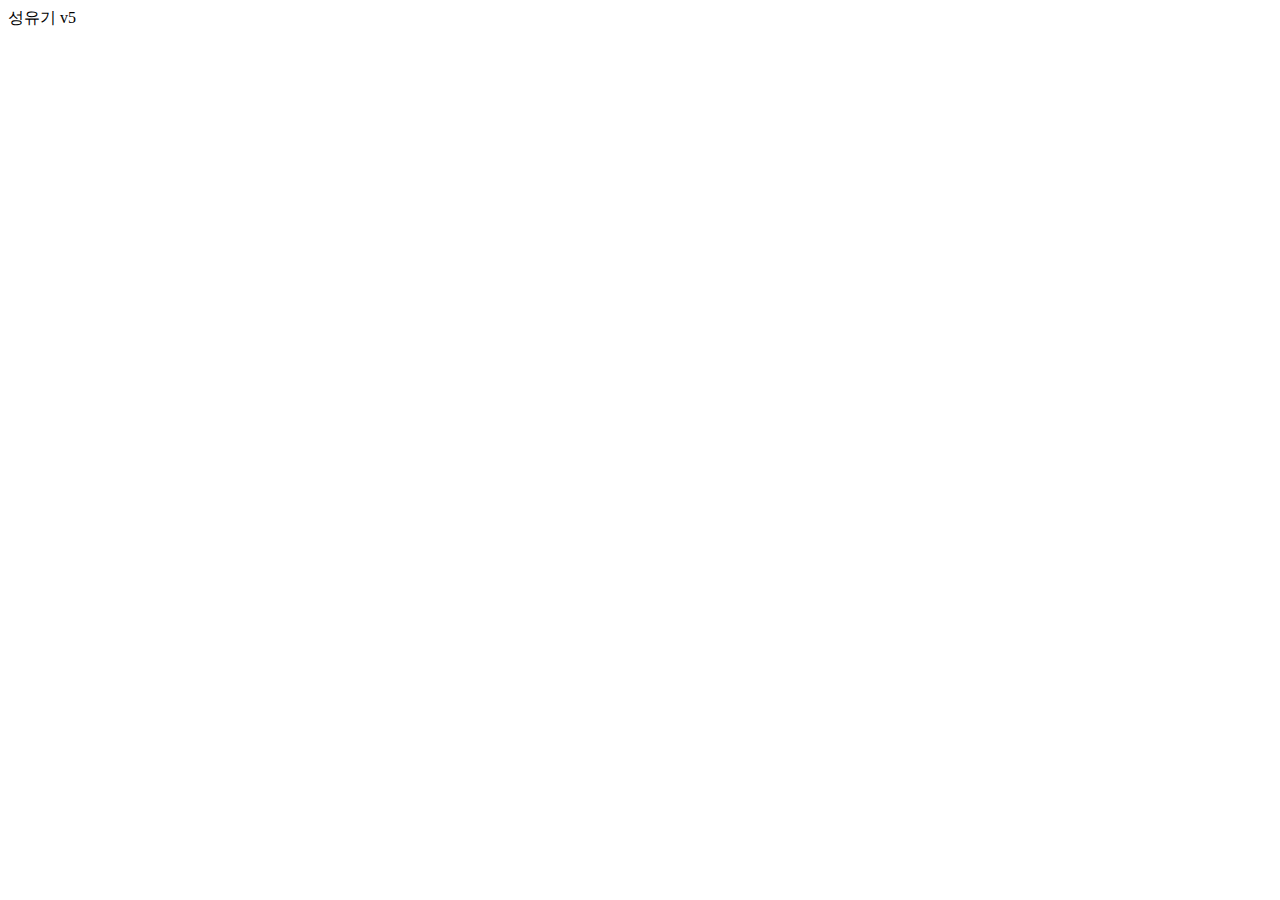
==== index.html @ 0d7d0991 "v5" ====
<!DOCTYPE html>
<html lang="en">
<head>
    <meta charset="UTF-8">
    <meta name="viewport" content="width=device-width, initial-scale=1.0">
    <title>KD01</title>
</head>
<body>
    성유기 v5
</body>
</html>
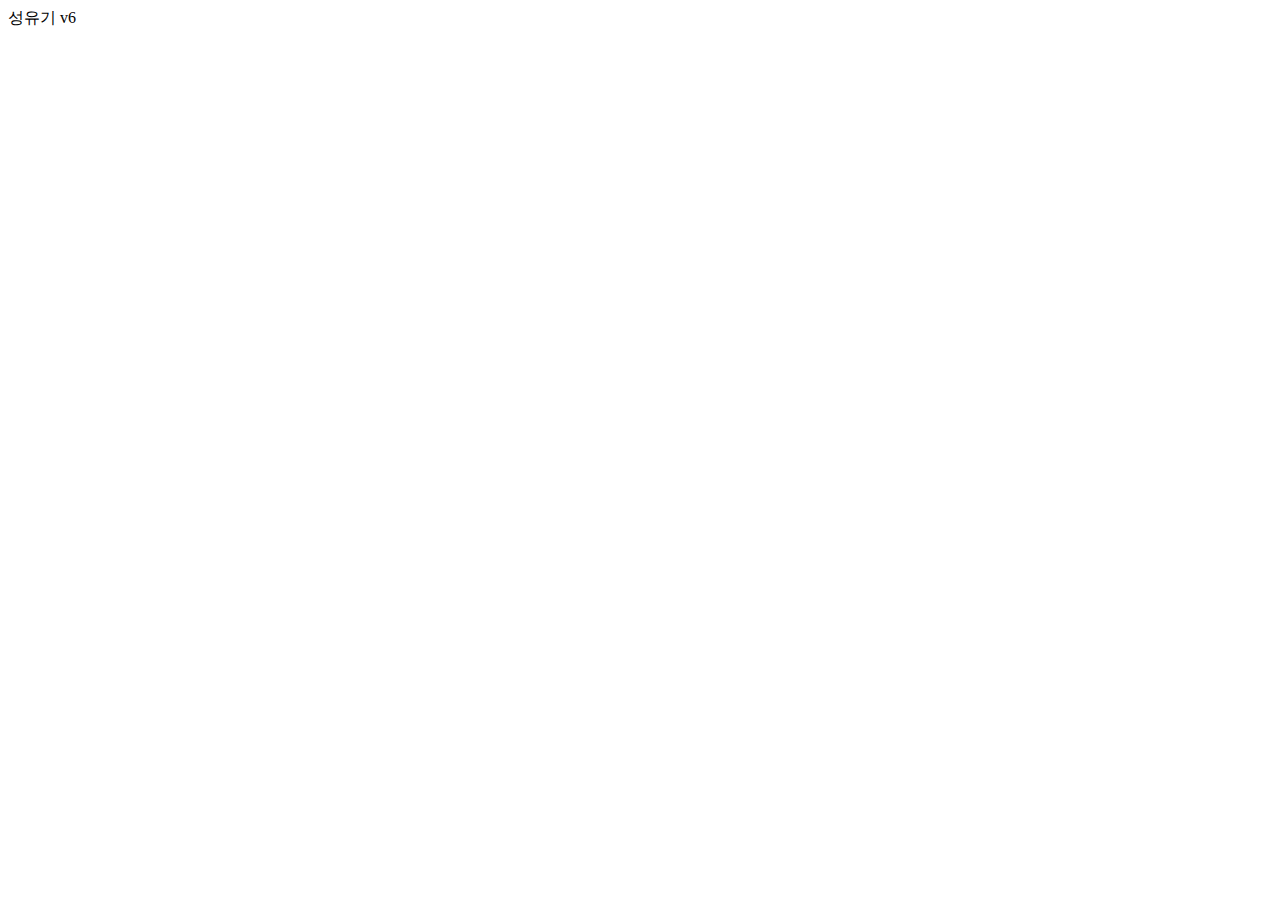
==== commit 933d892d: "v6" ====
--- a/index.html
+++ b/index.html
@@ -6,6 +6,6 @@
     <title>KD01</title>
 </head>
 <body>
-    성유기 v5
+    성유기 v6
 </body>
 </html>
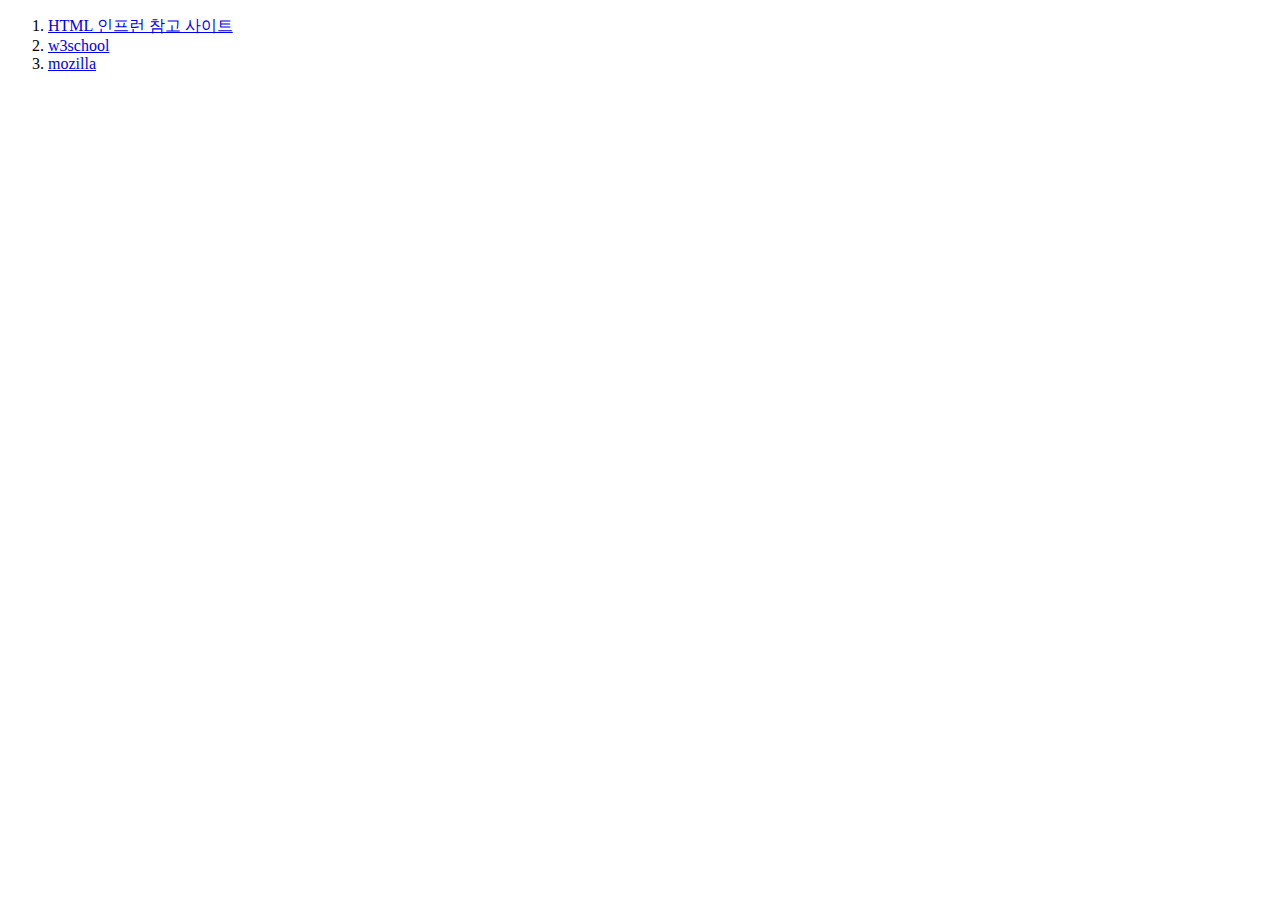
==== commit c7ee3118: "HTML 기초 태그" ====
--- a/index.html
+++ b/index.html
@@ -6,6 +6,16 @@
     <title>KD01</title>
 </head>
 <body>
-    성유기 v6
+    <ol> 
+    <li>
+        <a href="https://www.inflearn.com/course/%EB%88%84%EA%B5%AC%EB%82%98-%EC%89%BD%EA%B2%8C-%EC%8B%9C%EC%9E%91%ED%95%98%EB%8A%94-%EC%9B%B9%EA%B0%9C%EB%B0%9C-%EA%B8%B0%EC%B4%88">HTML 인프런 참고 사이트</a> 
+    </li>
+    <li>
+        <a href="https://www.w3schools.com">w3school</a>
+    </li>
+    <li>
+        <a href="https://developer.mozilla.org/ko/">mozilla</a>
+    </li>
+    </ol>
 </body>
 </html>
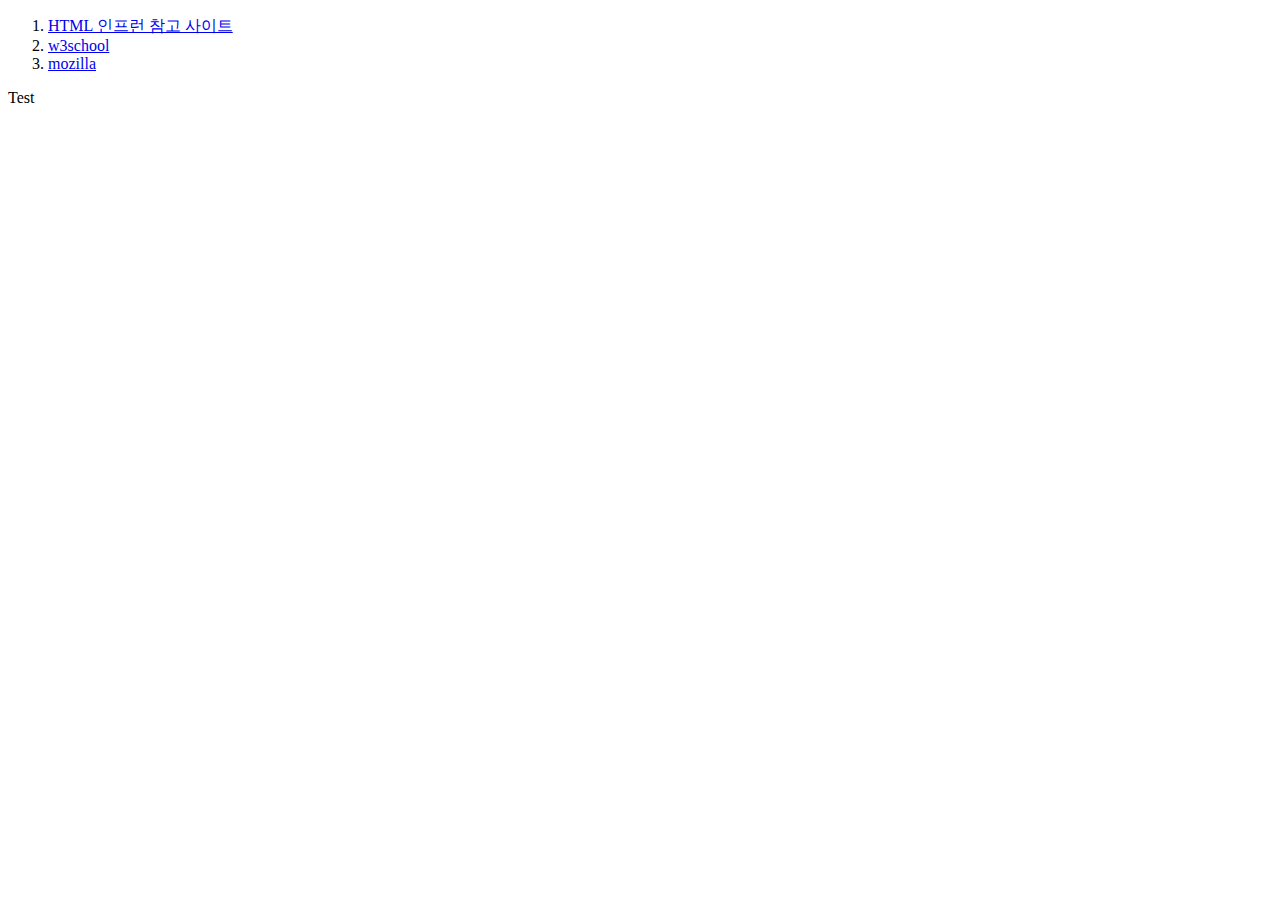
==== commit a78b680a: "HTML 기초태그_v1" ====
--- a/index.html
+++ b/index.html
@@ -17,5 +17,6 @@
         <a href="https://developer.mozilla.org/ko/">mozilla</a>
     </li>
     </ol>
+    <p>Test</p>
 </body>
 </html>
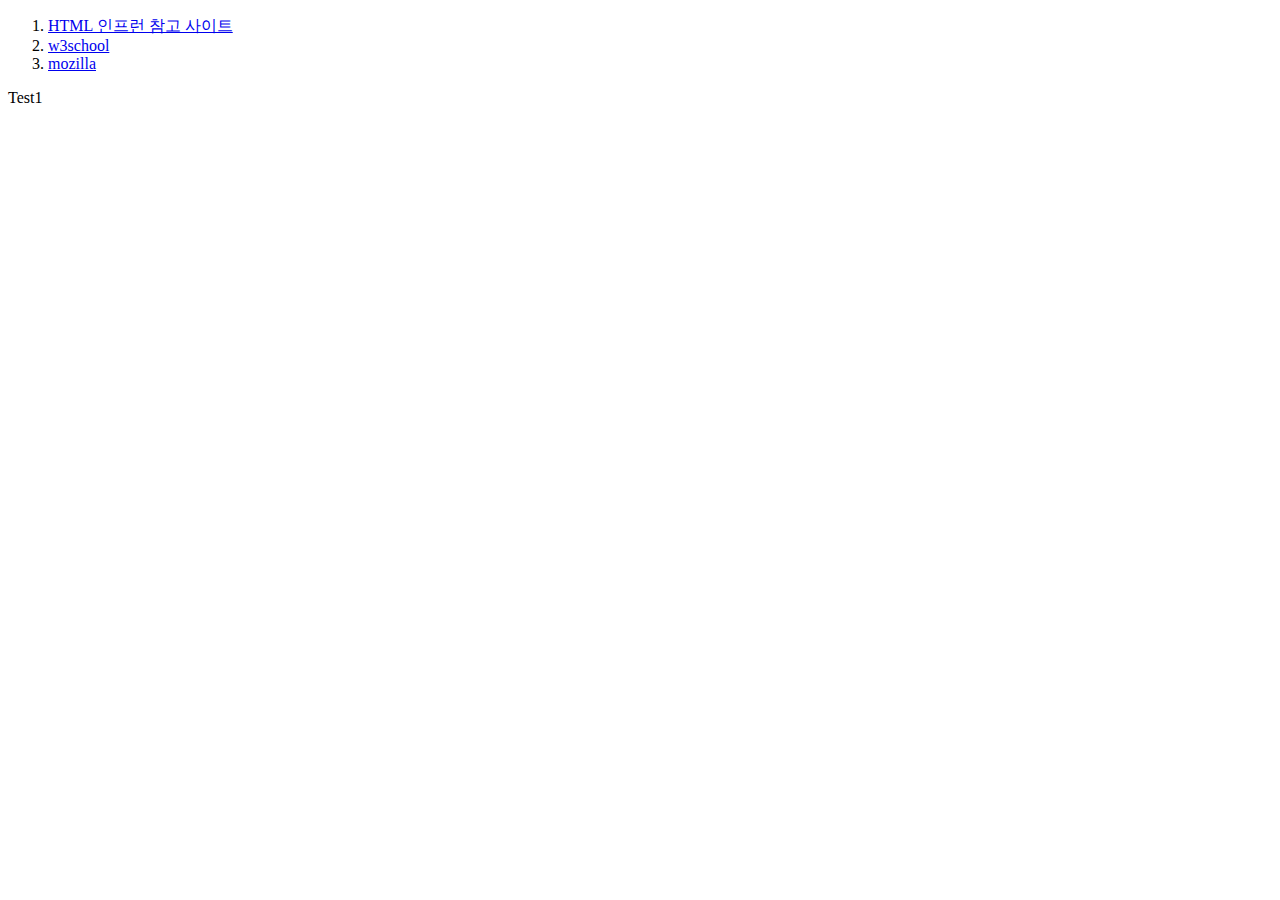
==== commit b0ec9532: "HTML 기초태그" ====
--- a/index.html
+++ b/index.html
@@ -17,6 +17,6 @@
         <a href="https://developer.mozilla.org/ko/">mozilla</a>
     </li>
     </ol>
-    <p>Test</p>
+    <p>Test1</p>
 </body>
 </html>
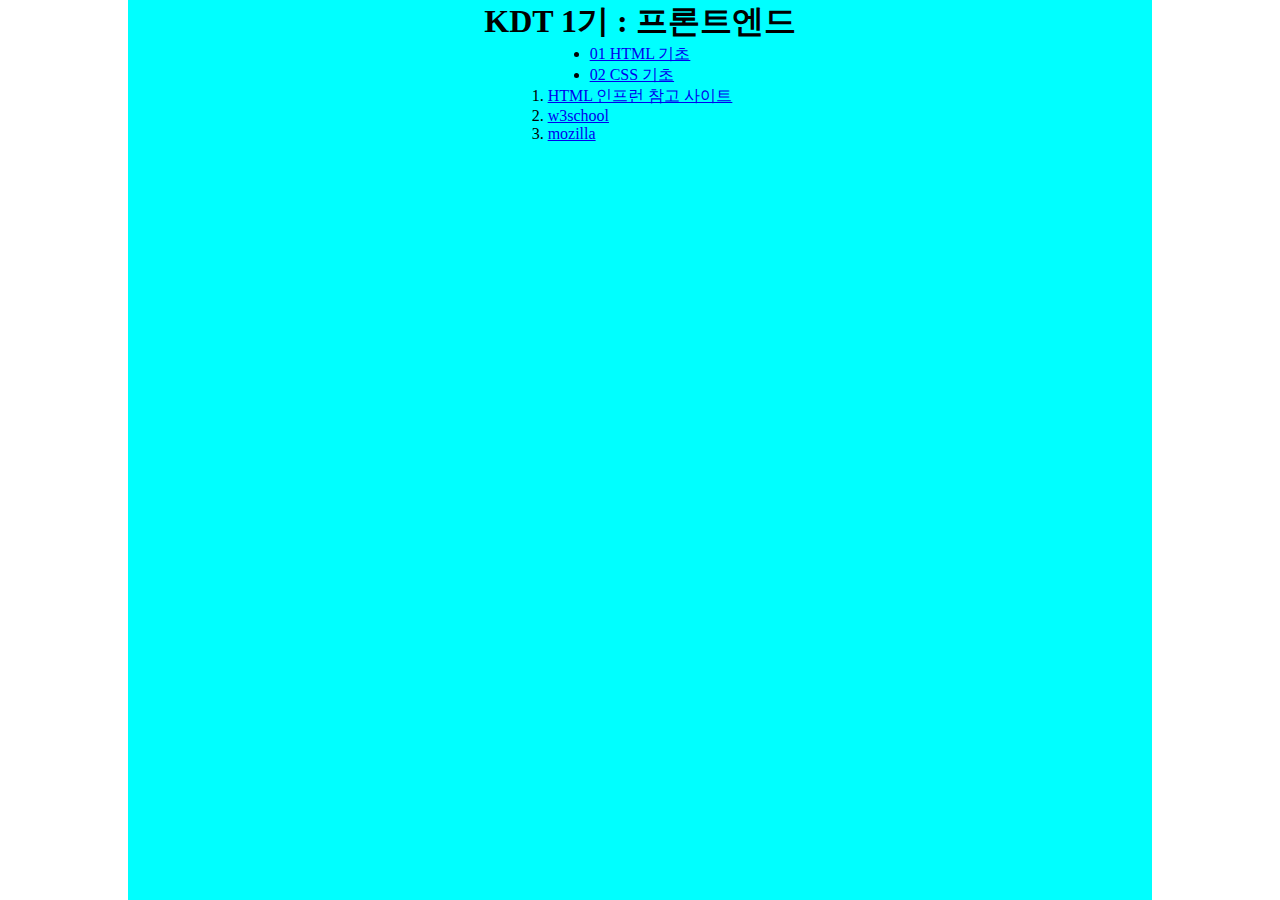
==== commit 19a87a22: "250206" ====
--- a/index.html
+++ b/index.html
@@ -1,22 +1,34 @@
 <!DOCTYPE html>
 <html lang="en">
+
 <head>
     <meta charset="UTF-8">
     <meta name="viewport" content="width=device-width, initial-scale=1.0">
     <title>KD01</title>
+    <link rel="stylesheet" type="text/css" href="./index.css">
 </head>
+
 <body>
-    <ol> 
-    <li>
-        <a href="https://www.inflearn.com/course/%EB%88%84%EA%B5%AC%EB%82%98-%EC%89%BD%EA%B2%8C-%EC%8B%9C%EC%9E%91%ED%95%98%EB%8A%94-%EC%9B%B9%EA%B0%9C%EB%B0%9C-%EA%B8%B0%EC%B4%88">HTML 인프런 참고 사이트</a> 
-    </li>
-    <li>
-        <a href="https://www.w3schools.com">w3school</a>
-    </li>
-    <li>
-        <a href="https://developer.mozilla.org/ko/">mozilla</a>
-    </li>
-    </ol>
-    <p>Test1</p>
+    <main>
+        <h1>KDT 1기 : 프론트엔드</h1>
+        <ul>
+            <li><a href="./01/01.html">01 HTML 기초</a></li>
+            <li><a href="./02/02.html">02 CSS 기초</a></li>
+        </ul>
+        <ol>
+            <li>
+                <a
+                    href="https://www.inflearn.com/course/%EB%88%84%EA%B5%AC%EB%82%98-%EC%89%BD%EA%B2%8C-%EC%8B%9C%EC%9E%91%ED%95%98%EB%8A%94-%EC%9B%B9%EA%B0%9C%EB%B0%9C-%EA%B8%B0%EC%B4%88">HTML
+                    인프런 참고 사이트</a>
+            </li>
+            <li>
+                <a href="https://www.w3schools.com">w3school</a>
+            </li>
+            <li>
+                <a href="https://developer.mozilla.org/ko/">mozilla</a>
+            </li>
+        </ol>
+    </main>
 </body>
-</html>
+
+</html>--- a/index.css
+++ b/index.css
@@ -0,0 +1,17 @@
+* {
+    padding: 0px;
+    margin: 0px;
+    box-sizing: border-box;
+}
+
+main {
+    width: 80%;
+    height: 100vh;
+    margin-left: 10%;
+    background-color: aqua;
+
+    display: flex;
+    flex-direction: column;
+    justify-content: start;
+    align-items: center;
+}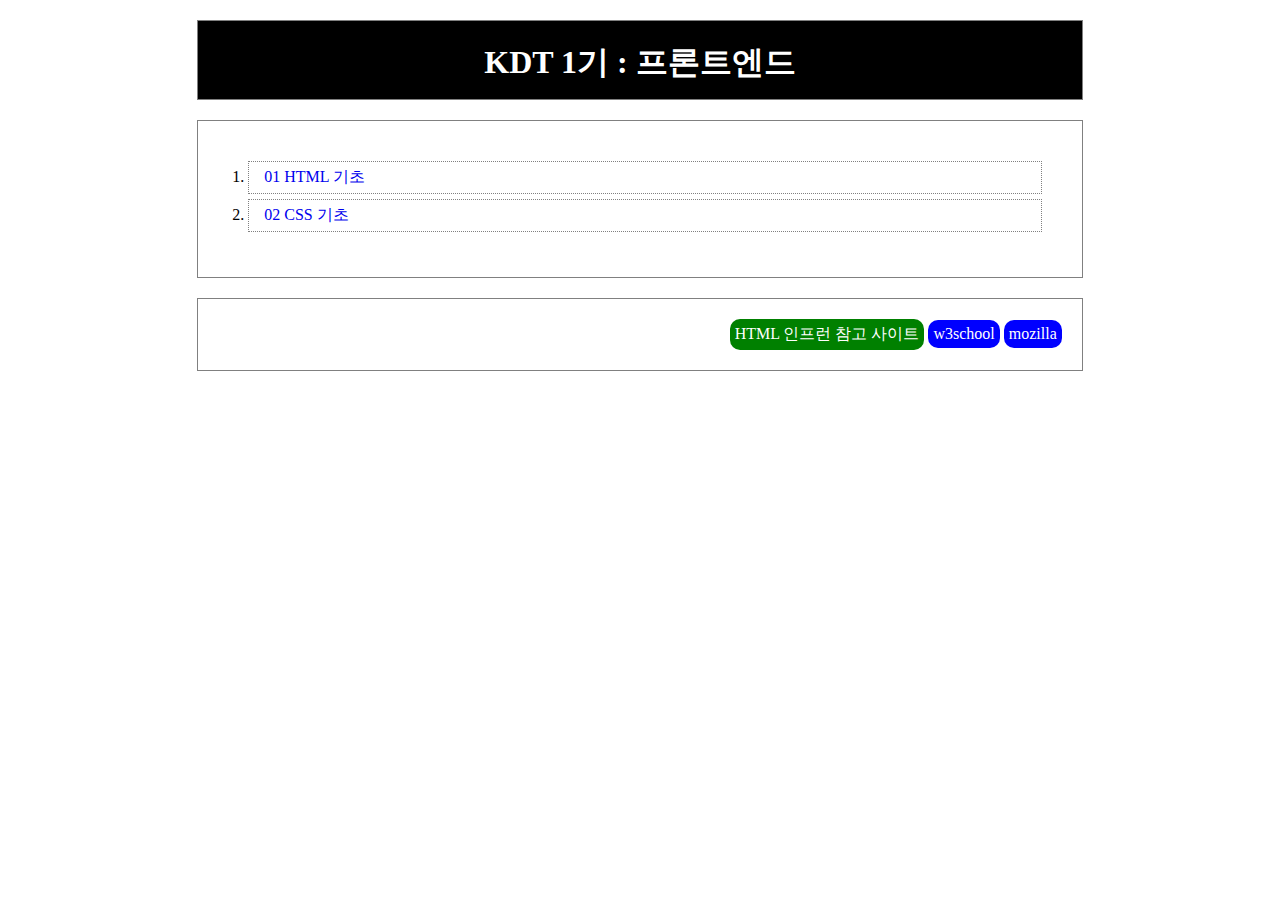
==== commit 8f5dd9c4: "css 까지" ====
--- a/index.html
+++ b/index.html
@@ -11,23 +11,28 @@
 <body>
     <main>
         <h1>KDT 1기 : 프론트엔드</h1>
-        <ul>
-            <li><a href="./01/01.html">01 HTML 기초</a></li>
-            <li><a href="./02/02.html">02 CSS 기초</a></li>
-        </ul>
-        <ol>
-            <li>
-                <a
-                    href="https://www.inflearn.com/course/%EB%88%84%EA%B5%AC%EB%82%98-%EC%89%BD%EA%B2%8C-%EC%8B%9C%EC%9E%91%ED%95%98%EB%8A%94-%EC%9B%B9%EA%B0%9C%EB%B0%9C-%EA%B8%B0%EC%B4%88">HTML
-                    인프런 참고 사이트</a>
-            </li>
-            <li>
-                <a href="https://www.w3schools.com">w3school</a>
-            </li>
-            <li>
-                <a href="https://developer.mozilla.org/ko/">mozilla</a>
-            </li>
-        </ol>
+        <nav>
+            <ol>
+                <li><a href="./01/01.html">01 HTML 기초</a></li>
+                <li><a href="./02/02.html">02 CSS 기초</a></li>
+
+            </ol>
+        </nav>
+        <article>
+            <ul>
+                <li id="bt1">
+                    <a
+                        href="https://www.inflearn.com/course/%EB%88%84%EA%B5%AC%EB%82%98-%EC%89%BD%EA%B2%8C-%EC%8B%9C%EC%9E%91%ED%95%98%EB%8A%94-%EC%9B%B9%EA%B0%9C%EB%B0%9C-%EA%B8%B0%EC%B4%88">HTML
+                        인프런 참고 사이트</a>
+                </li>
+                <li>
+                    <a href="https://www.w3schools.com">w3school</a>
+                </li>
+                <li>
+                    <a href="https://developer.mozilla.org/ko/">mozilla</a>
+                </li>
+            </ul>
+        </article>
     </main>
 </body>
 
--- a/index.css
+++ b/index.css
@@ -6,12 +6,80 @@
 
 main {
     width: 80%;
-    height: 100vh;
     margin-left: 10%;
-    background-color: aqua;
-
+    padding: 20px;
+    border : 0px solid gray;
     display: flex;
     flex-direction: column;
-    justify-content: start;
     align-items: center;
-}+}
+
+h1, nav, article {
+    width: 90%;
+    margin-bottom: 20px;
+    border: 1px solid gray;
+    
+}
+
+nav {
+    padding: 40px;
+    
+}
+article {
+    padding: 20px;
+}
+
+h1 {
+    height: 80px;
+    padding: 20px;
+    background-color: black;
+    color: white;
+    font-weight: bold;
+    text-align: center;
+}
+/* ol > li/ */
+nav li {
+    padding: 5px 15px;
+    margin-left: 10px;
+    margin-bottom: 5px;
+    border: 1px dotted gray;
+}
+
+
+article{
+    display: flex;
+    justify-content: end;
+}
+
+nav li:hover{
+    background-color: beige;
+}
+
+article li {
+    display: inline-flex;
+    padding: 5px;
+    background-color: blue;
+    color: white;
+    border-radius: 10px;
+}
+
+article li:hover{
+    background-color: brown;
+}
+
+ul > li {
+    list-style: none; 
+}
+
+a {
+    text-decoration: none;
+}
+
+article a:link, article a:visited, article a:hover {
+    color: white;
+}
+
+#bt1{
+    background-color: green;
+}
+
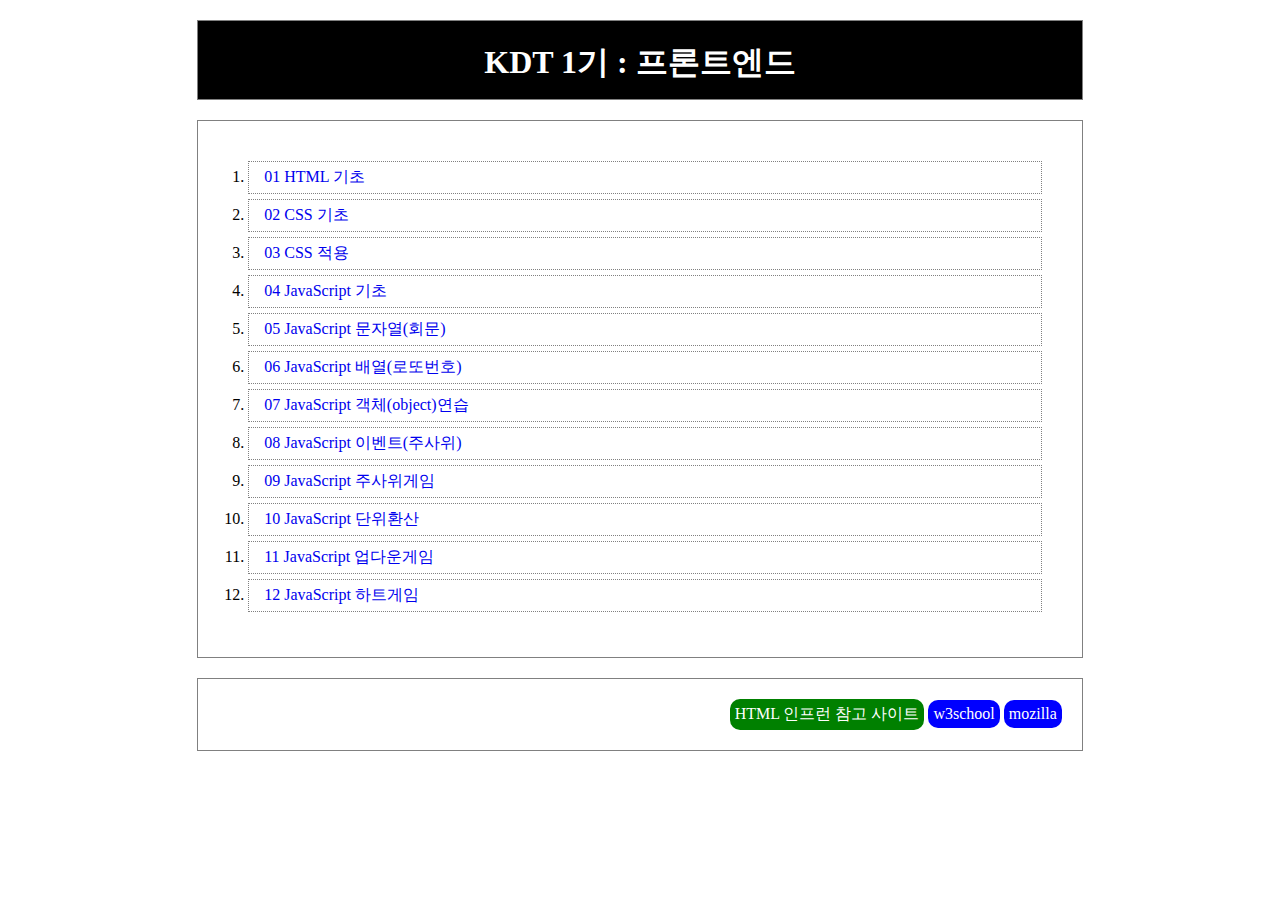
==== commit 5e83ed8f: "index" ====
--- a/index.html
+++ b/index.html
@@ -15,7 +15,16 @@
             <ol>
                 <li><a href="./01/01.html">01 HTML 기초</a></li>
                 <li><a href="./02/02.html">02 CSS 기초</a></li>
-
+                <li><a href="./03/03.html">03 CSS 적용</a></li>
+                <li><a href="./04/04.html">04 JavaScript 기초</a></li>
+                <li><a href="./05/05.html">05 JavaScript 문자열(회문)</a></li>
+                <li><a href="./06/06.html">06 JavaScript 배열(로또번호)</a></li>
+                <li><a href="./07/07.html">07 JavaScript 객체(object)연습</a></li>
+                <li><a href="./08/08.html">08 JavaScript 이벤트(주사위)</a></li>
+                <li><a href="./09/09.html">09 JavaScript 주사위게임</a></li>
+                <li><a href="./10/10.html">10 JavaScript 단위환산</a></li>
+                <li><a href="./11/11.html">11 JavaScript 업다운게임</a></li>
+                <li><a href="./12/12.html">12 JavaScript 하트게임</a></li>
             </ol>
         </nav>
         <article>
